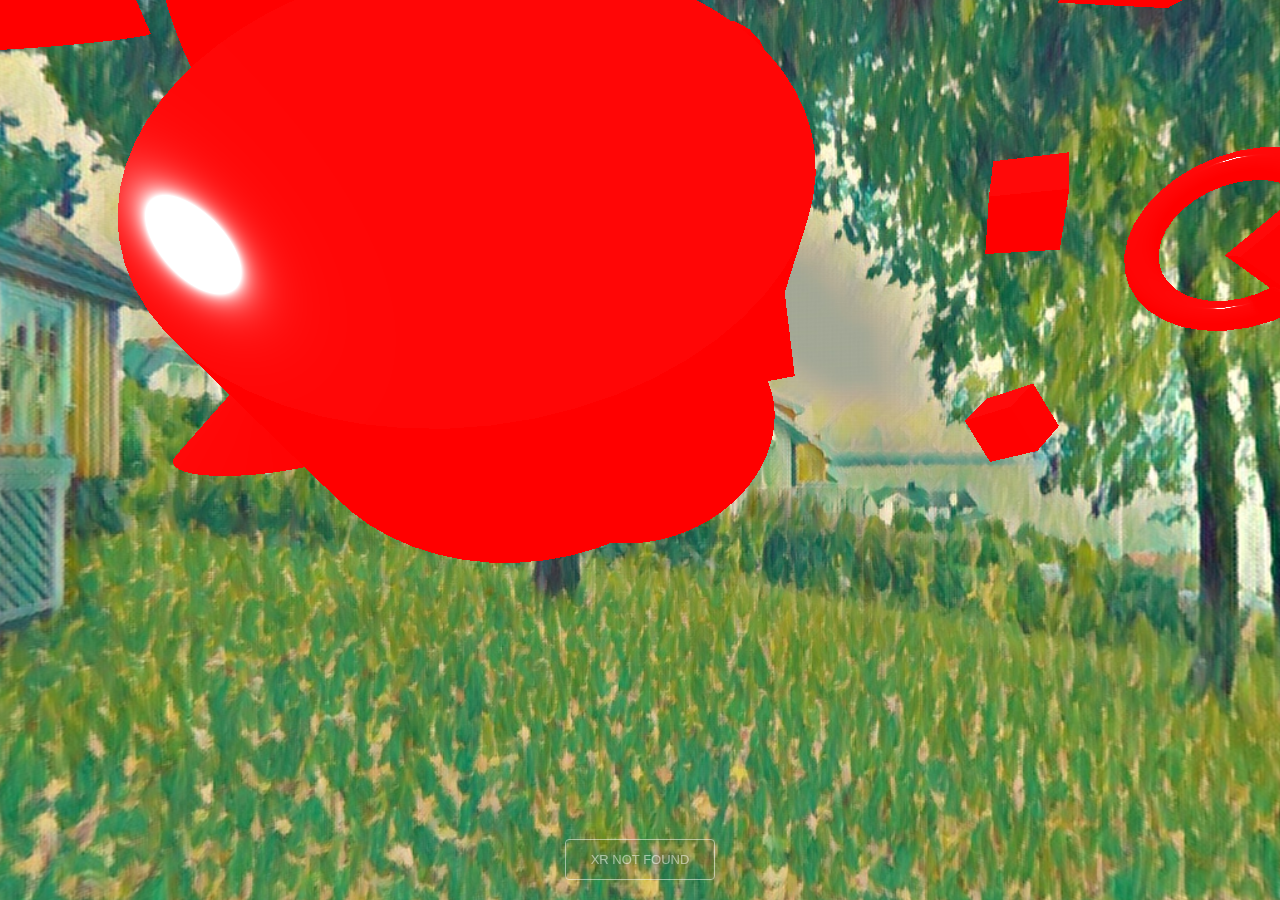
==== index.html @ ccf46b3f "init" ====
<!DOCTYPE html>
<html lang="en">
	<head>
		<title>three.js webgl - scenes transition</title>
		<meta charset="utf-8">
		<meta name="viewport" content="width=device-width, user-scalable=no, minimum-scale=1.0, maximum-scale=1.0">
		<link type="text/css" rel="stylesheet" href="main.css">
    <!--script src="build/webxr-polyfill.js" type="text/javascript" charset="utf-8"></script-->
    <script src="build/three.min.js" type="text/javascript" charset="utf-8"></script>
    <script src="jsm/utils/BufferGeometryUtils.js" type="text/javascript" charset="utf-8"></script>
    <script src="jsm/vr/WebVR.js" type="text/javascript" charset="utf-8"></script>
	</head>
	<body>

    <script id="vs" type="x-shader/x-vertex">#version 300 es
      out vec2 vUv;

      void main() {

        vUv = vec2( uv.x, uv.y );
        gl_Position = projectionMatrix * modelViewMatrix * vec4( position, 1.0 );

      }
    </script>

    <script id="fs" type="x-shader/x-fragment">#version 300 es
      uniform float mixRatio;

      uniform sampler2D tDiffuse1;
      uniform sampler2D tDiffuse2;
      uniform sampler2D tMixTexture;

      uniform int useTexture;
      uniform float threshold;

      in vec2 vUv;

      out vec4 myOutputColor;

      void main() {

        vec4 texel1 = texture( tDiffuse1, vUv );
        vec4 texel2 = texture( tDiffuse2, vUv );

        if (useTexture==1) {

          vec4 transitionTexel = texture( tMixTexture, vUv );
          float r = mixRatio * (1.0 + threshold * 2.0) - threshold;
          float mixf=clamp((transitionTexel.r - r)*(1.0/threshold), 0.0, 1.0);

          myOutputColor = mix( texel1, texel2, mixf );

        } else {

          myOutputColor = mix( texel2, texel1, mixRatio );

        }

      }
    </script>

    <script type="text/javascript">

			var camera, scene, renderer, container;

      var controller1, controller2;
			var raycaster, intersected = [];
			var tempMatrix = new THREE.Matrix4();
			var group;
      var cubeCamera, cubeCameraB;
      var material;
      var count = 0;

			init();
			animate();

			function init() {

        container = document.createElement( 'div' );
				document.body.appendChild( container );

        var canvas = document.createElement( 'canvas' );
				var context = canvas.getContext( 'webgl2', { antialias: false, alpha: false } );
				renderer = new THREE.WebGLRenderer( { canvas: canvas, context: context } );

				renderer.setPixelRatio( window.devicePixelRatio );
				renderer.setSize( window.innerWidth, window.innerHeight );
				renderer.shadowMap.enabled = true;
				renderer.vr.enabled = true;
        container.appendChild( renderer.domElement );

				var background = new THREE.CubeTextureLoader()
					.setPath( 'munch1/' )
					.load( [ 'px.png', 'nx.png', 'py.png', 'ny.png', 'pz.png', 'nz.png' ] );
				background.format = THREE.RGBFormat;

				scene = new THREE.Scene();

				camera = new THREE.PerspectiveCamera( 70, window.innerWidth / window.innerHeight, 0.1, 200 );

        cubeCamera = new THREE.CubeCamera(0.1, 100, 256);
        cubeCamera.renderTarget.texture.generateMipmaps = true;
				cubeCamera.renderTarget.texture.minFilter = THREE.LinearMipmapLinearFilter;
        scene.add(cubeCamera);

        cubeCameraB = new THREE.CubeCamera(0.1, 100, 256);
        cubeCameraB.renderTarget.texture.generateMipmaps = true;
				cubeCameraB.renderTarget.texture.minFilter = THREE.LinearMipmapLinearFilter;
        scene.add(cubeCameraB);

        var shader = THREE.ShaderLib.cube;
        shader.uniforms.tCube.value = background;

        var material2 = new THREE.ShaderMaterial({

          fragmentShader: shader.fragmentShader,
          vertexShader: shader.vertexShader,
          uniforms: shader.uniforms,
          depthWrite: false,
          side: THREE.BackSide

        });

        var mesh = new THREE.Mesh(new THREE.BoxGeometry(100, 100, 100), material2);
        scene.add(mesh);

				material = new THREE.MeshStandardMaterial(
        { roughness: 0.05,
          metalness: 0.9,
          envMap: cubeCamera.renderTarget.texture } );


				var geometry = new THREE.TorusKnotBufferGeometry( 0.4, 0.15, 150, 20 );
				var mesh = new THREE.Mesh( geometry, material );
				mesh.castShadow = true;
        mesh.receiveShadow = true;
				mesh.position.y = 0.75;
				mesh.position.z = - 2;
				scene.add( mesh );

				var geometry = new THREE.BoxBufferGeometry( 3, 0.01, 3 );
				var mesh = new THREE.Mesh( geometry, material );
				mesh.castShadow = true;
				mesh.position.y = -1.5;
				mesh.position.z = 1;
        mesh.receiveShadow = true;
				scene.add( mesh );

				var light = new THREE.DirectionalLight( 0x666666 );
				light.position.set( - 1, 1.5, - 1.5 );
				light.castShadow = true;
				light.shadow.camera.zoom = 4;
				scene.add( light );
				light.target.position.set( 0, 0, - 2 );
				scene.add( light.target );

				group = new THREE.Group();
				scene.add( group );

				var geometries = [
					new THREE.BoxBufferGeometry( 0.2, 0.2, 0.2 ),
					new THREE.ConeBufferGeometry( 0.2, 0.2, 64 ),
					new THREE.CylinderBufferGeometry( 0.2, 0.2, 0.2, 64 ),
					new THREE.IcosahedronBufferGeometry( 0.2, 3 ),
					new THREE.TorusBufferGeometry( 0.2, 0.04, 64, 32 )
				];

				for ( var i = 0; i < 50; i ++ ) {

					var geometry = geometries[ Math.floor( Math.random() * geometries.length ) ];

					var object = new THREE.Mesh( geometry, material );

					object.position.x = Math.random() * 4 - 2;
					object.position.y = Math.random() * 2;
					object.position.z = Math.random() * 4 - 2;

					object.rotation.x = Math.random() * 2 * Math.PI;
					object.rotation.y = Math.random() * 2 * Math.PI;
					object.rotation.z = Math.random() * 2 * Math.PI;

					object.scale.setScalar( Math.random() + 0.5 );

					object.castShadow = true;
					object.receiveShadow = true;

					group.add( object );

				}

        /*
				// var helper = new CameraHelper( light.shadow.camera );
				// scene.add( helper );

				var light = new THREE.DirectionalLight( 0xffffff );
				light.position.set( 1, 1.5, - 2.5 );
				light.castShadow = true;
				light.shadow.camera.zoom = 4;
				scene.add( light );
				light.target.position.set( 0, 0, - 2 );
				scene.add( light.target );
        */

				// var helper = new CameraHelper( light.shadow.camera );
				// scene.add( helper );



				document.body.appendChild( THREE.WEBVR.createButton( renderer ) );

        
				// controllers

				controller1 = renderer.vr.getController( 0 );
				controller1.addEventListener( 'selectstart', onSelectStart );
				controller1.addEventListener( 'selectend', onSelectEnd );
				scene.add( controller1 );

				controller2 = renderer.vr.getController( 1 );
				controller2.addEventListener( 'selectstart', onSelectStart );
				controller2.addEventListener( 'selectend', onSelectEnd );
				scene.add( controller2 );

        				var geometry = new THREE.BufferGeometry().setFromPoints( [ new THREE.Vector3( 0, 0, 0 ), new THREE.Vector3( 0, 0, - 1 ) ] );

				var line = new THREE.Line( geometry );
				line.name = 'line';
				line.scale.z = 5;

				controller1.add( line.clone() );
				controller2.add( line.clone() );

				raycaster = new THREE.Raycaster();

				//

				window.addEventListener( 'resize', onWindowResize, false );

			}


      			function onSelectStart( event ) {

				var controller = event.target;

				var intersections = getIntersections( controller );

				if ( intersections.length > 0 ) {

					var intersection = intersections[ 0 ];

					tempMatrix.getInverse( controller.matrixWorld );

					var object = intersection.object;
					object.matrix.premultiply( tempMatrix );
					object.matrix.decompose( object.position, object.quaternion, object.scale );
					object.material.emissive.b = 1;
					controller.add( object );

					controller.userData.selected = object;

				}

			}

			function onSelectEnd( event ) {

				var controller = event.target;

				if ( controller.userData.selected !== undefined ) {

					var object = controller.userData.selected;
					object.matrix.premultiply( controller.matrixWorld );
					object.matrix.decompose( object.position, object.quaternion, object.scale );
					object.material.emissive.b = 0;
					group.add( object );

					controller.userData.selected = undefined;

				}


			}


      
			function getIntersections( controller ) {

				tempMatrix.identity().extractRotation( controller.matrixWorld );

				raycaster.ray.origin.setFromMatrixPosition( controller.matrixWorld );
				raycaster.ray.direction.set( 0, 0, - 1 ).applyMatrix4( tempMatrix );

				return raycaster.intersectObjects( group.children );

			}

			function intersectObjects( controller ) {

				// Do not highlight when already selected

				if ( controller.userData.selected !== undefined ) return;

				var line = controller.getObjectByName( 'line' );
				var intersections = getIntersections( controller );

				if ( intersections.length > 0 ) {

					var intersection = intersections[ 0 ];

					var object = intersection.object;
					object.material.emissive.r = 1;
					intersected.push( object );

					line.scale.z = intersection.distance;

				} else {

					line.scale.z = 5;

				}

			}

			function cleanIntersected() {

				while ( intersected.length ) {

					var object = intersected.pop();
					object.material.emissive.r = 0;

				}

			}

			function onWindowResize() {

				camera.aspect = window.innerWidth / window.innerHeight;
				camera.updateProjectionMatrix();

				renderer.setSize( window.innerWidth, window.innerHeight );

			}

			function animate() {

				renderer.setAnimationLoop( render );

			}

			function render() {
        
				cleanIntersected();

				intersectObjects( controller1 );
				intersectObjects( controller2 );

				var time = performance.now() * 0.0001;
				var mesh = scene.children[ 3 ];
				mesh.rotation.x = time * 2;
				mesh.rotation.y = time * 5;


        mesh.visible = false;
      
        if ( count % 2 === 0 ) {

					material.envMap = cubeCameraB.renderTarget.texture;
					cubeCamera.update( renderer, scene );

				} else {

					material.envMap = cubeCamera.renderTarget.texture;
					cubeCameraB.update( renderer, scene );

				}
        count ++;

        mesh.visible = true;

				renderer.render( scene, camera );

			}

		</script>

	</body>

</html>
---- main.css ----
body {
	margin: 0;
	background-color: #000;
	color: #fff;
	font-family: Monospace;
	font-size: 13px;
	line-height: 24px;
	overscroll-behavior: none;
}

a {
	color: #ff0;
	text-decoration: none;
}

a:hover {
	text-decoration: underline;
}

button {
	cursor: pointer;
	text-transform: uppercase;
}

canvas {
	display: block;
}

#info {
	position: absolute;
	top: 0px;
	width: 100%;
	padding: 10px;
	box-sizing: border-box;
	text-align: center;
	-moz-user-select: none;
	-webkit-user-select: none;
	-ms-user-select: none;
	user-select: none;
	pointer-events: none;
	z-index: 1; /* TODO Solve this in HTML */
}

a, button, input, select {
	pointer-events: auto;
}

.dg.ac {
	-moz-user-select: none;
	-webkit-user-select: none;
	-ms-user-select: none;
	user-select: none;
	z-index: 2 !important; /* TODO Solve this in HTML */
}
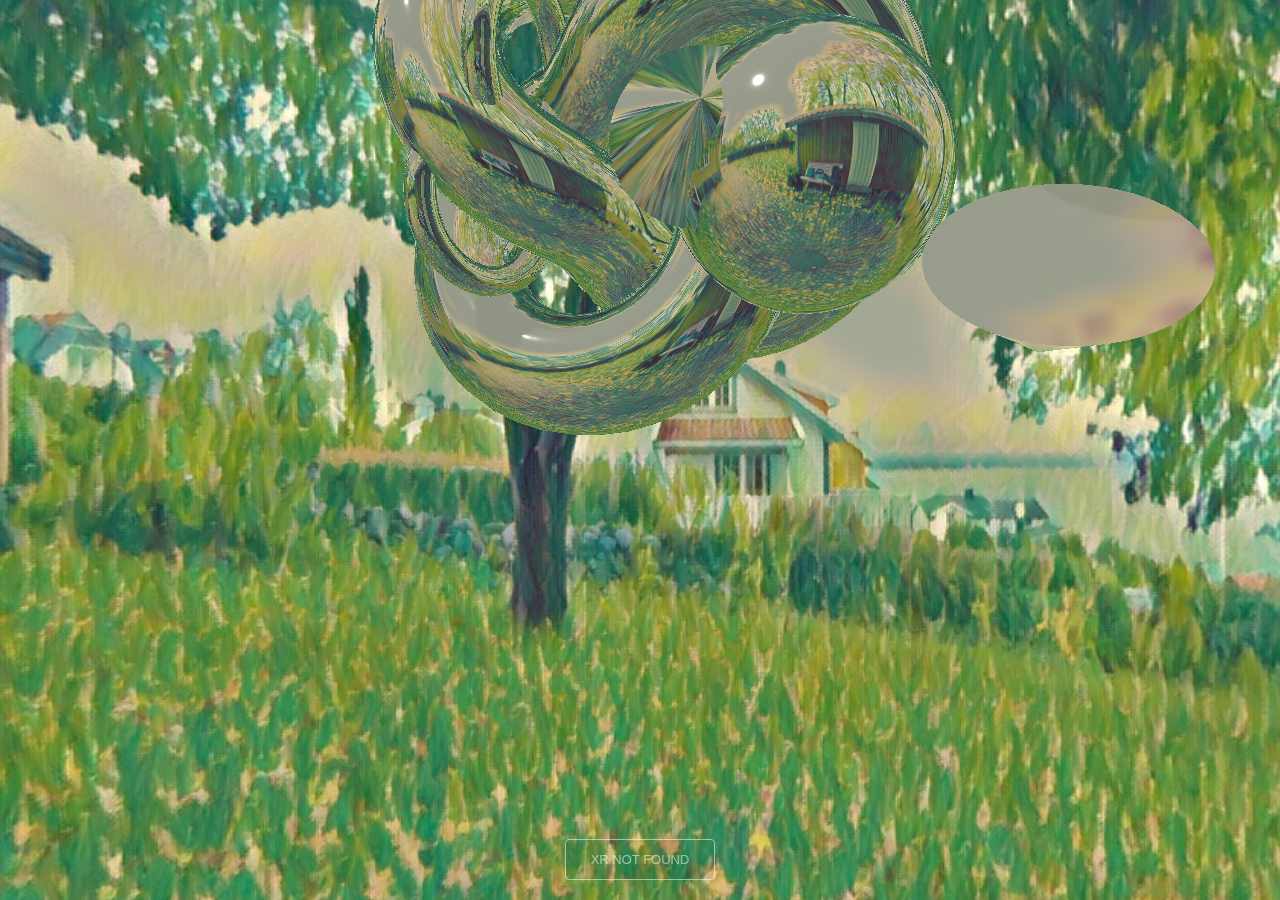
==== commit a2718362: "init" ====
--- a/index.html
+++ b/index.html
@@ -96,17 +96,7 @@
 
 				scene = new THREE.Scene();
 
-				camera = new THREE.PerspectiveCamera( 70, window.innerWidth / window.innerHeight, 0.1, 200 );
-
-        cubeCamera = new THREE.CubeCamera(0.1, 100, 256);
-        cubeCamera.renderTarget.texture.generateMipmaps = true;
-				cubeCamera.renderTarget.texture.minFilter = THREE.LinearMipmapLinearFilter;
-        scene.add(cubeCamera);
-
-        cubeCameraB = new THREE.CubeCamera(0.1, 100, 256);
-        cubeCameraB.renderTarget.texture.generateMipmaps = true;
-				cubeCameraB.renderTarget.texture.minFilter = THREE.LinearMipmapLinearFilter;
-        scene.add(cubeCameraB);
+				camera = new THREE.PerspectiveCamera( 60, window.innerWidth / window.innerHeight, 0.1, 200 );
 
         var shader = THREE.ShaderLib.cube;
         shader.uniforms.tCube.value = background;
@@ -127,7 +117,7 @@
 				material = new THREE.MeshStandardMaterial(
         { roughness: 0.05,
           metalness: 0.9,
-          envMap: cubeCamera.renderTarget.texture } );
+          envMap: background} );
 
 
 				var geometry = new THREE.TorusKnotBufferGeometry( 0.4, 0.15, 150, 20 );
@@ -349,35 +339,13 @@
 			}
 
 			function render() {
-        
+
 				cleanIntersected();
 
 				intersectObjects( controller1 );
 				intersectObjects( controller2 );
 
 				var time = performance.now() * 0.0001;
-				var mesh = scene.children[ 3 ];
-				mesh.rotation.x = time * 2;
-				mesh.rotation.y = time * 5;
-
-
-        mesh.visible = false;
-      
-        if ( count % 2 === 0 ) {
-
-					material.envMap = cubeCameraB.renderTarget.texture;
-					cubeCamera.update( renderer, scene );
-
-				} else {
-
-					material.envMap = cubeCamera.renderTarget.texture;
-					cubeCameraB.update( renderer, scene );
-
-				}
-        count ++;
-
-        mesh.visible = true;
-
 				renderer.render( scene, camera );
 
 			}
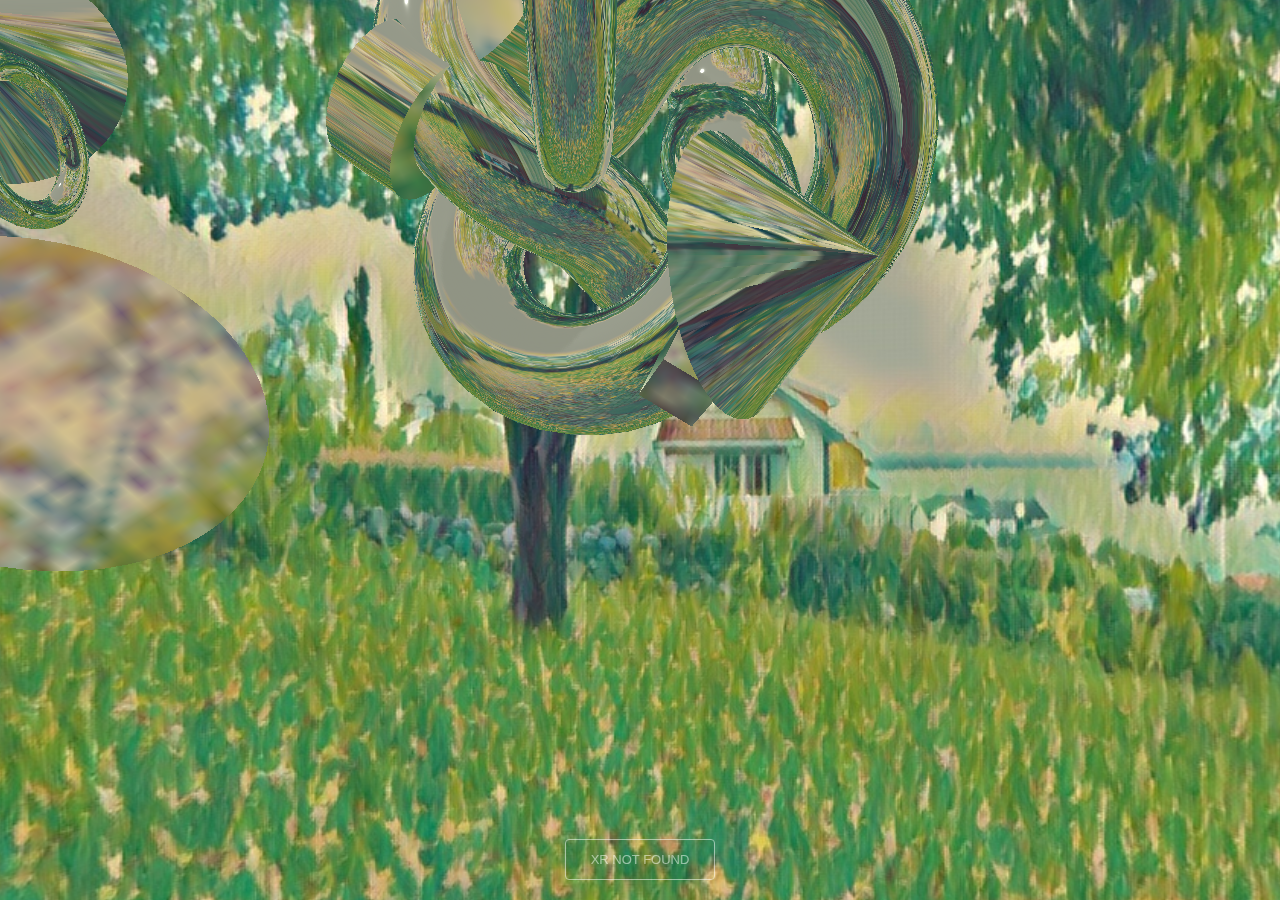
==== commit c9bb7316: "init" ====
--- a/index.html
+++ b/index.html
@@ -114,13 +114,12 @@
         var mesh = new THREE.Mesh(new THREE.BoxGeometry(100, 100, 100), material2);
         scene.add(mesh);
 
-				material = new THREE.MeshStandardMaterial(
+
+				var geometry = new THREE.TorusKnotBufferGeometry( 0.4, 0.15, 150, 20 );
+				var material = new THREE.MeshStandardMaterial(
         { roughness: 0.05,
           metalness: 0.9,
           envMap: background} );
-
-
-				var geometry = new THREE.TorusKnotBufferGeometry( 0.4, 0.15, 150, 20 );
 				var mesh = new THREE.Mesh( geometry, material );
 				mesh.castShadow = true;
         mesh.receiveShadow = true;
@@ -129,6 +128,10 @@
 				scene.add( mesh );
 
 				var geometry = new THREE.BoxBufferGeometry( 3, 0.01, 3 );
+				var material = new THREE.MeshStandardMaterial(
+        { roughness: 0.05,
+          metalness: 0.9,
+          envMap: background} );
 				var mesh = new THREE.Mesh( geometry, material );
 				mesh.castShadow = true;
 				mesh.position.y = -1.5;
@@ -158,6 +161,10 @@
 				for ( var i = 0; i < 50; i ++ ) {
 
 					var geometry = geometries[ Math.floor( Math.random() * geometries.length ) ];
+          var material = new THREE.MeshStandardMaterial(
+            { roughness: 0.05,
+              metalness: 0.9,
+              envMap: background} );
 
 					var object = new THREE.Mesh( geometry, material );
 
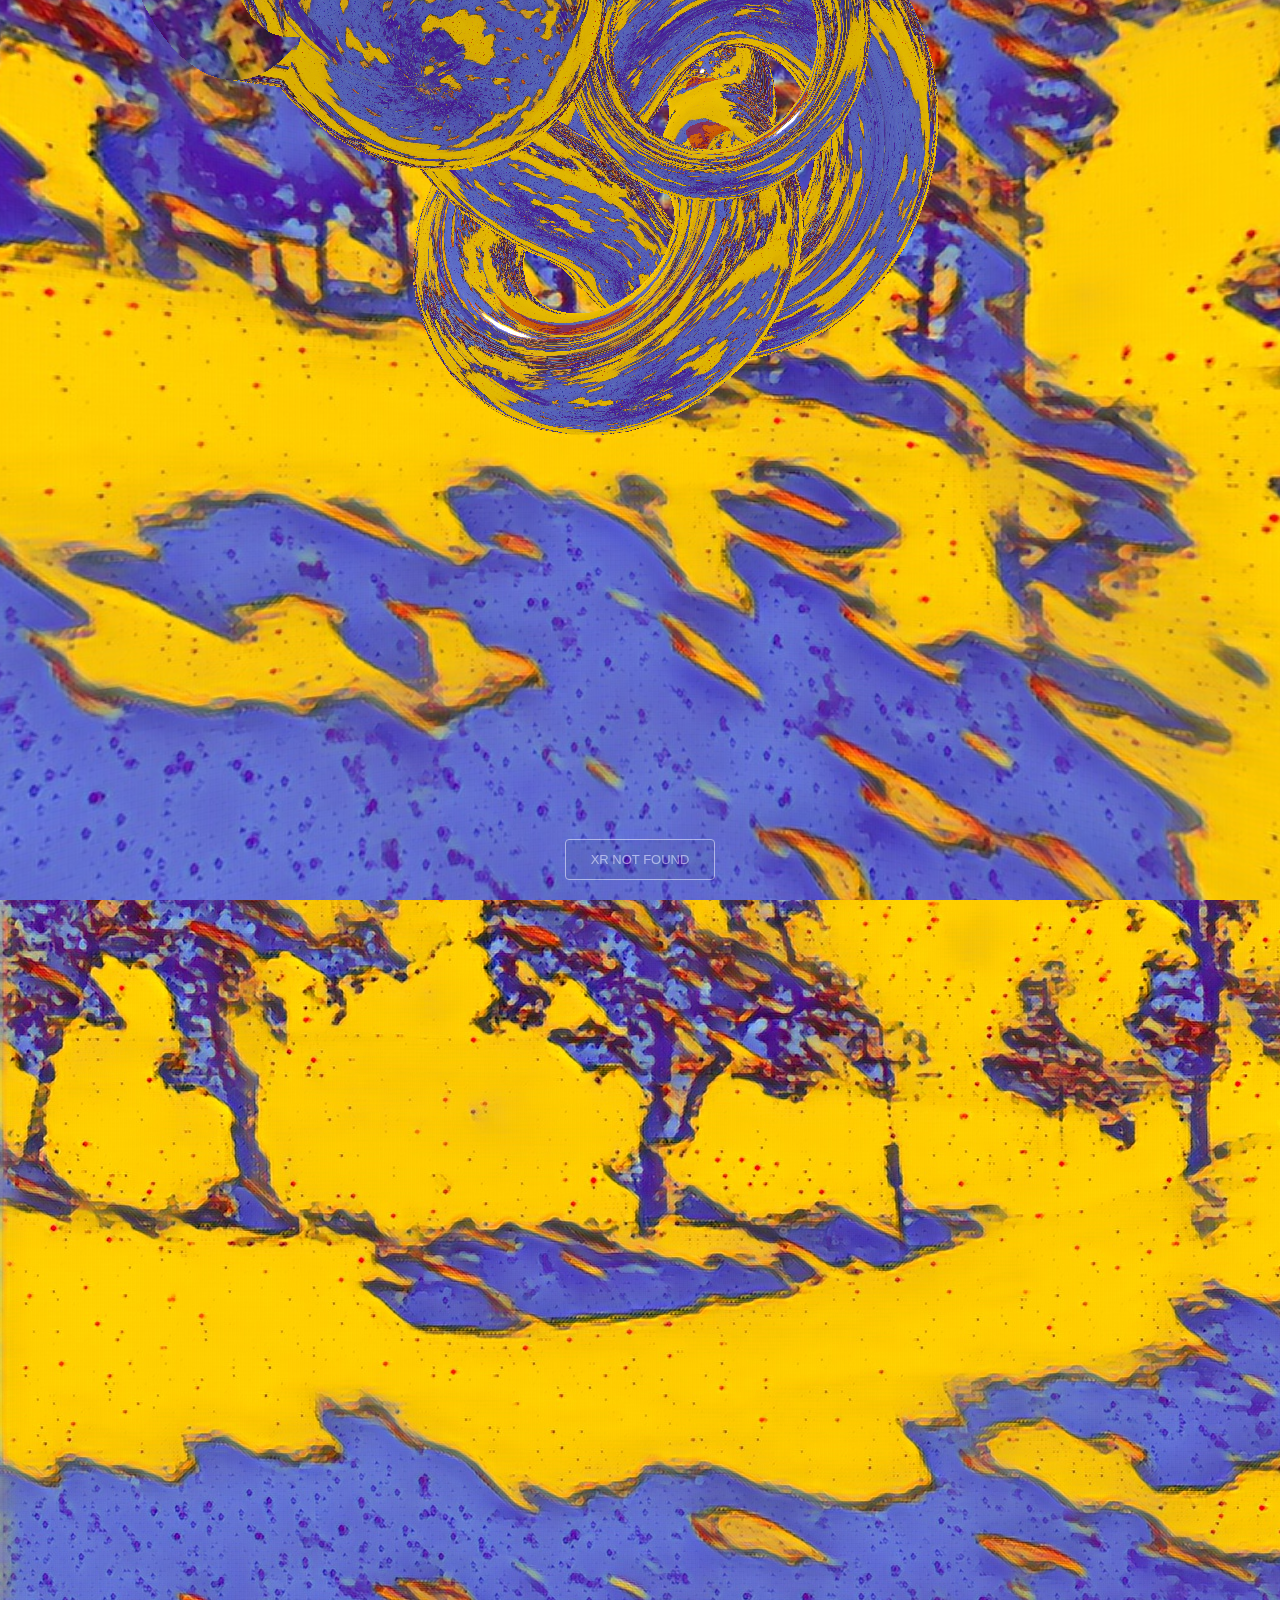
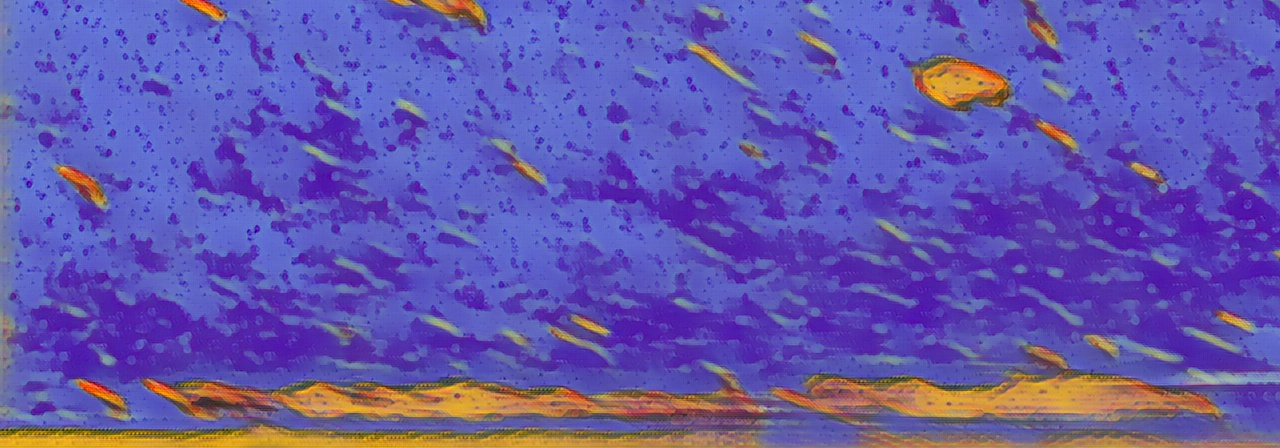
==== commit 1808277a: "init" ====
--- a/index.html
+++ b/index.html
@@ -11,57 +11,9 @@
     <script src="jsm/vr/WebVR.js" type="text/javascript" charset="utf-8"></script>
 	</head>
 	<body>
-
-    <script id="vs" type="x-shader/x-vertex">#version 300 es
-      out vec2 vUv;
-
-      void main() {
-
-        vUv = vec2( uv.x, uv.y );
-        gl_Position = projectionMatrix * modelViewMatrix * vec4( position, 1.0 );
-
-      }
-    </script>
-
-    <script id="fs" type="x-shader/x-fragment">#version 300 es
-      uniform float mixRatio;
-
-      uniform sampler2D tDiffuse1;
-      uniform sampler2D tDiffuse2;
-      uniform sampler2D tMixTexture;
-
-      uniform int useTexture;
-      uniform float threshold;
-
-      in vec2 vUv;
-
-      out vec4 myOutputColor;
-
-      void main() {
-
-        vec4 texel1 = texture( tDiffuse1, vUv );
-        vec4 texel2 = texture( tDiffuse2, vUv );
-
-        if (useTexture==1) {
-
-          vec4 transitionTexel = texture( tMixTexture, vUv );
-          float r = mixRatio * (1.0 + threshold * 2.0) - threshold;
-          float mixf=clamp((transitionTexel.r - r)*(1.0/threshold), 0.0, 1.0);
-
-          myOutputColor = mix( texel1, texel2, mixf );
-
-        } else {
-
-          myOutputColor = mix( texel2, texel1, mixRatio );
-
-        }
-
-      }
-    </script>
-
     <script type="text/javascript">
 
-			var camera, scene, renderer, container;
+      var camera, scene, renderer, container, textureEquirec, equirectMaterial;
 
       var controller1, controller2;
 			var raycaster, intersected = [];
@@ -76,10 +28,39 @@
 
 			function init() {
 
+        var canvas2 = document.createElement('canvas');
+
+        if (canvas2.getContext) {
+          var ctx = canvas2.getContext('2d', { antialias: false, alpha: false });
+          canvas2.width = 4096;
+          canvas2.height = 2048;
+          canvas2.style.position = "absolute";
+
+          ctx.fillStyle = "rgba(200, 200, 0, 0.5)";
+          ctx.fillRect(0, 0, 4096, 2048);
+
+          //Loading of the home test image - img1
+          var img1 = new Image();
+
+          //drawing of the test image - img1
+          img1.onload = function () {
+            //draw background image
+            ctx.drawImage(img1, 0, 0);
+            //draw a box over the top
+            ctx.fillStyle = "rgba(200, 0, 0, 0.5)";
+            ctx.fillRect(0, 0, 500, 500);
+
+          };
+
+          img1.src = 'images/frans_widerberg_1572276471.jpg';
+        }
+				document.body.appendChild( canvas2 );
+
         container = document.createElement( 'div' );
 				document.body.appendChild( container );
 
         var canvas = document.createElement( 'canvas' );
+        canvas.style.position = "absolute";
 				var context = canvas.getContext( 'webgl2', { antialias: false, alpha: false } );
 				renderer = new THREE.WebGLRenderer( { canvas: canvas, context: context } );
 
@@ -89,37 +70,54 @@
 				renderer.vr.enabled = true;
         container.appendChild( renderer.domElement );
 
-				var background = new THREE.CubeTextureLoader()
-					.setPath( 'munch1/' )
-					.load( [ 'px.png', 'nx.png', 'py.png', 'ny.png', 'pz.png', 'nz.png' ] );
-				background.format = THREE.RGBFormat;
+        textureEquirec = new THREE.CanvasTexture(canvas2);
+        textureEquirec.mapping = THREE.EquirectangularReflectionMapping;
+        textureEquirec.magFilter = THREE.LinearFilter;
+        textureEquirec.minFilter = THREE.NearestFilter;
+        textureEquirec.needsUpdate = true;
+
+        /*
+        var equirectShader = THREE.ShaderLib[ "equirect" ];
+
+        var equirectMaterial = new THREE.ShaderMaterial( {
+          fragmentShader: equirectShader.fragmentShader,
+          vertexShader: equirectShader.vertexShader,
+          uniforms: equirectShader.uniforms,
+          depthWrite: true,
+          side: THREE.BackSide
+        } );
+
+        equirectMaterial.uniforms[ "tEquirect" ].value = textureEquirec;
+
+        Object.defineProperty( equirectMaterial, 'map', {
+          get: function () {
+
+            return this.uniforms.tEquirect.value;
+
+          }
+        });
+        */
+        equirectMaterial = new THREE.MeshBasicMaterial( { map: textureEquirec } );
+
+        var geometry2 = new THREE.SphereBufferGeometry( 10, 60, 40 );
+				// invert the geometry on the x-axis so that all of the faces point inward
+				geometry2.scale( - 1, 1, 1 );
+
+        cubeMesh = new THREE.Mesh( geometry2, equirectMaterial );
+        cubeMesh.material = equirectMaterial;
+        cubeMesh.visible = true;
 
 				scene = new THREE.Scene();
+        scene.add(cubeMesh);
 
 				camera = new THREE.PerspectiveCamera( 60, window.innerWidth / window.innerHeight, 0.1, 200 );
-
-        var shader = THREE.ShaderLib.cube;
-        shader.uniforms.tCube.value = background;
-
-        var material2 = new THREE.ShaderMaterial({
-
-          fragmentShader: shader.fragmentShader,
-          vertexShader: shader.vertexShader,
-          uniforms: shader.uniforms,
-          depthWrite: false,
-          side: THREE.BackSide
-
-        });
-
-        var mesh = new THREE.Mesh(new THREE.BoxGeometry(100, 100, 100), material2);
-        scene.add(mesh);
-
 
 				var geometry = new THREE.TorusKnotBufferGeometry( 0.4, 0.15, 150, 20 );
 				var material = new THREE.MeshStandardMaterial(
         { roughness: 0.05,
           metalness: 0.9,
-          envMap: background} );
+          envMap: textureEquirec
+          } );
 				var mesh = new THREE.Mesh( geometry, material );
 				mesh.castShadow = true;
         mesh.receiveShadow = true;
@@ -131,7 +129,8 @@
 				var material = new THREE.MeshStandardMaterial(
         { roughness: 0.05,
           metalness: 0.9,
-          envMap: background} );
+          envMap: textureEquirec
+          } );
 				var mesh = new THREE.Mesh( geometry, material );
 				mesh.castShadow = true;
 				mesh.position.y = -1.5;
@@ -162,9 +161,10 @@
 
 					var geometry = geometries[ Math.floor( Math.random() * geometries.length ) ];
           var material = new THREE.MeshStandardMaterial(
-            { roughness: 0.05,
+            { roughness: 0.1,
               metalness: 0.9,
-              envMap: background} );
+              envMap: textureEquirec
+              } );
 
 					var object = new THREE.Mesh( geometry, material );
 
@@ -205,7 +205,7 @@
 
 				document.body.appendChild( THREE.WEBVR.createButton( renderer ) );
 
-        
+
 				// controllers
 
 				controller1 = renderer.vr.getController( 0 );
@@ -280,7 +280,7 @@
 			}
 
 
-      
+
 			function getIntersections( controller ) {
 
 				tempMatrix.identity().extractRotation( controller.matrixWorld );
@@ -353,6 +353,7 @@
 				intersectObjects( controller2 );
 
 				var time = performance.now() * 0.0001;
+        textureEquirec.needsUpdate = true;
 				renderer.render( scene, camera );
 
 			}
--- a/main.css
+++ b/main.css
@@ -6,6 +6,7 @@
 	font-size: 13px;
 	line-height: 24px;
 	overscroll-behavior: none;
+  overflow: hidden;
 }
 
 a {
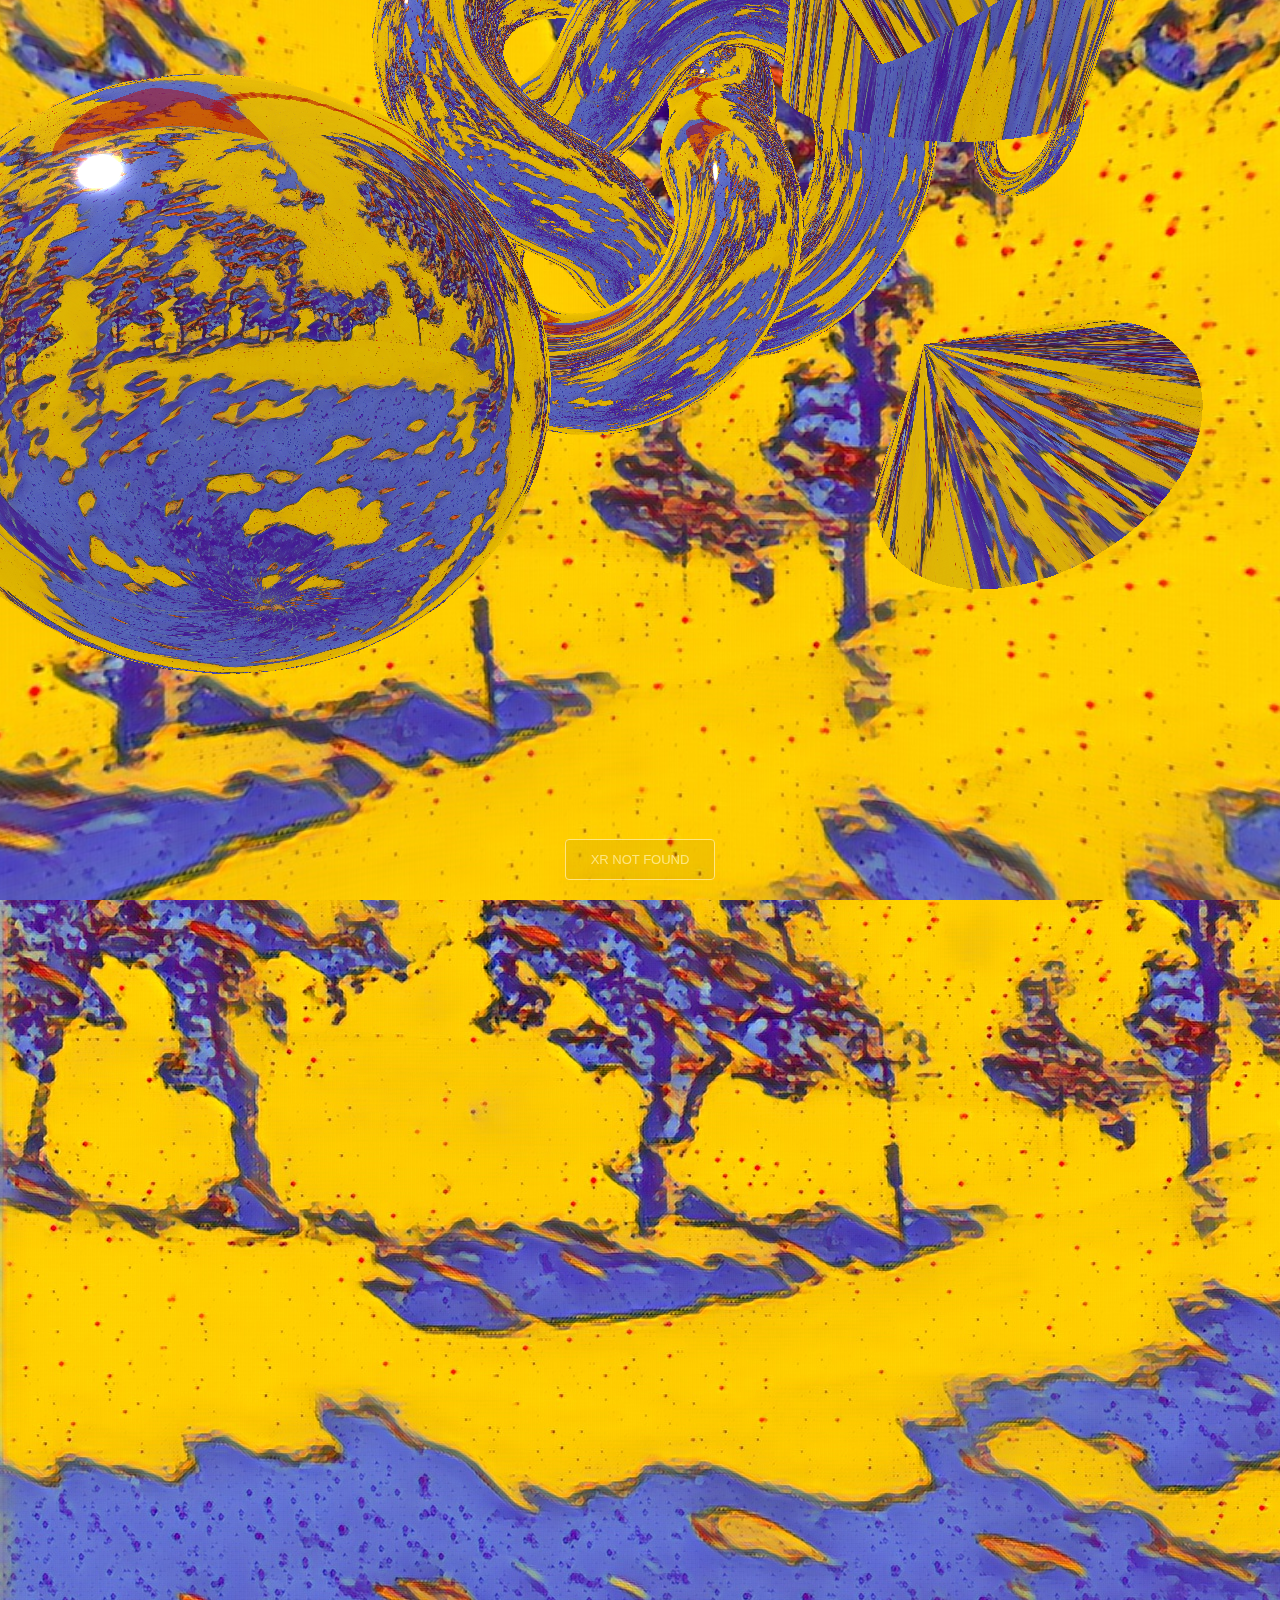
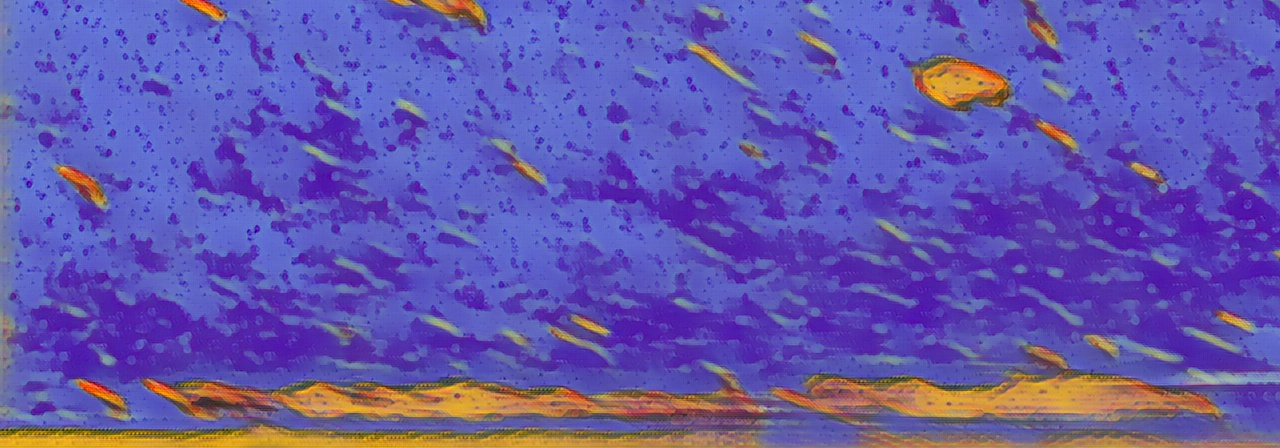
==== commit 4debfa70: "init" ====
--- a/index.html
+++ b/index.html
@@ -14,6 +14,7 @@
     <script type="text/javascript">
 
       var camera, scene, renderer, container, textureEquirec, equirectMaterial;
+      var canvas2, ctx;
 
       var controller1, controller2;
 			var raycaster, intersected = [];
@@ -28,10 +29,10 @@
 
 			function init() {
 
-        var canvas2 = document.createElement('canvas');
+        canvas2 = document.createElement('canvas');
 
         if (canvas2.getContext) {
-          var ctx = canvas2.getContext('2d', { antialias: false, alpha: false });
+          ctx = canvas2.getContext('2d', { antialias: false, alpha: false });
           canvas2.width = 4096;
           canvas2.height = 2048;
           canvas2.style.position = "absolute";
@@ -76,7 +77,6 @@
         textureEquirec.minFilter = THREE.NearestFilter;
         textureEquirec.needsUpdate = true;
 
-        /*
         var equirectShader = THREE.ShaderLib[ "equirect" ];
 
         var equirectMaterial = new THREE.ShaderMaterial( {
@@ -96,12 +96,11 @@
 
           }
         });
-        */
-        equirectMaterial = new THREE.MeshBasicMaterial( { map: textureEquirec } );
-
-        var geometry2 = new THREE.SphereBufferGeometry( 10, 60, 40 );
+        //equirectMaterial = new THREE.MeshBasicMaterial( { map: textureEquirec } );
+
+        var geometry2 = new THREE.SphereBufferGeometry( 100, 60, 40 );
 				// invert the geometry on the x-axis so that all of the faces point inward
-				geometry2.scale( - 1, 1, 1 );
+				//geometry2.scale( - 1, 1, 1 );
 
         cubeMesh = new THREE.Mesh( geometry2, equirectMaterial );
         cubeMesh.material = equirectMaterial;
@@ -353,7 +352,11 @@
 				intersectObjects( controller2 );
 
 				var time = performance.now() * 0.0001;
+
+
+        ctx.fillRect((4096 * time) % 4096, (2048 * time) % 2048, 50, 50);
         textureEquirec.needsUpdate = true;
+
 				renderer.render( scene, camera );
 
 			}
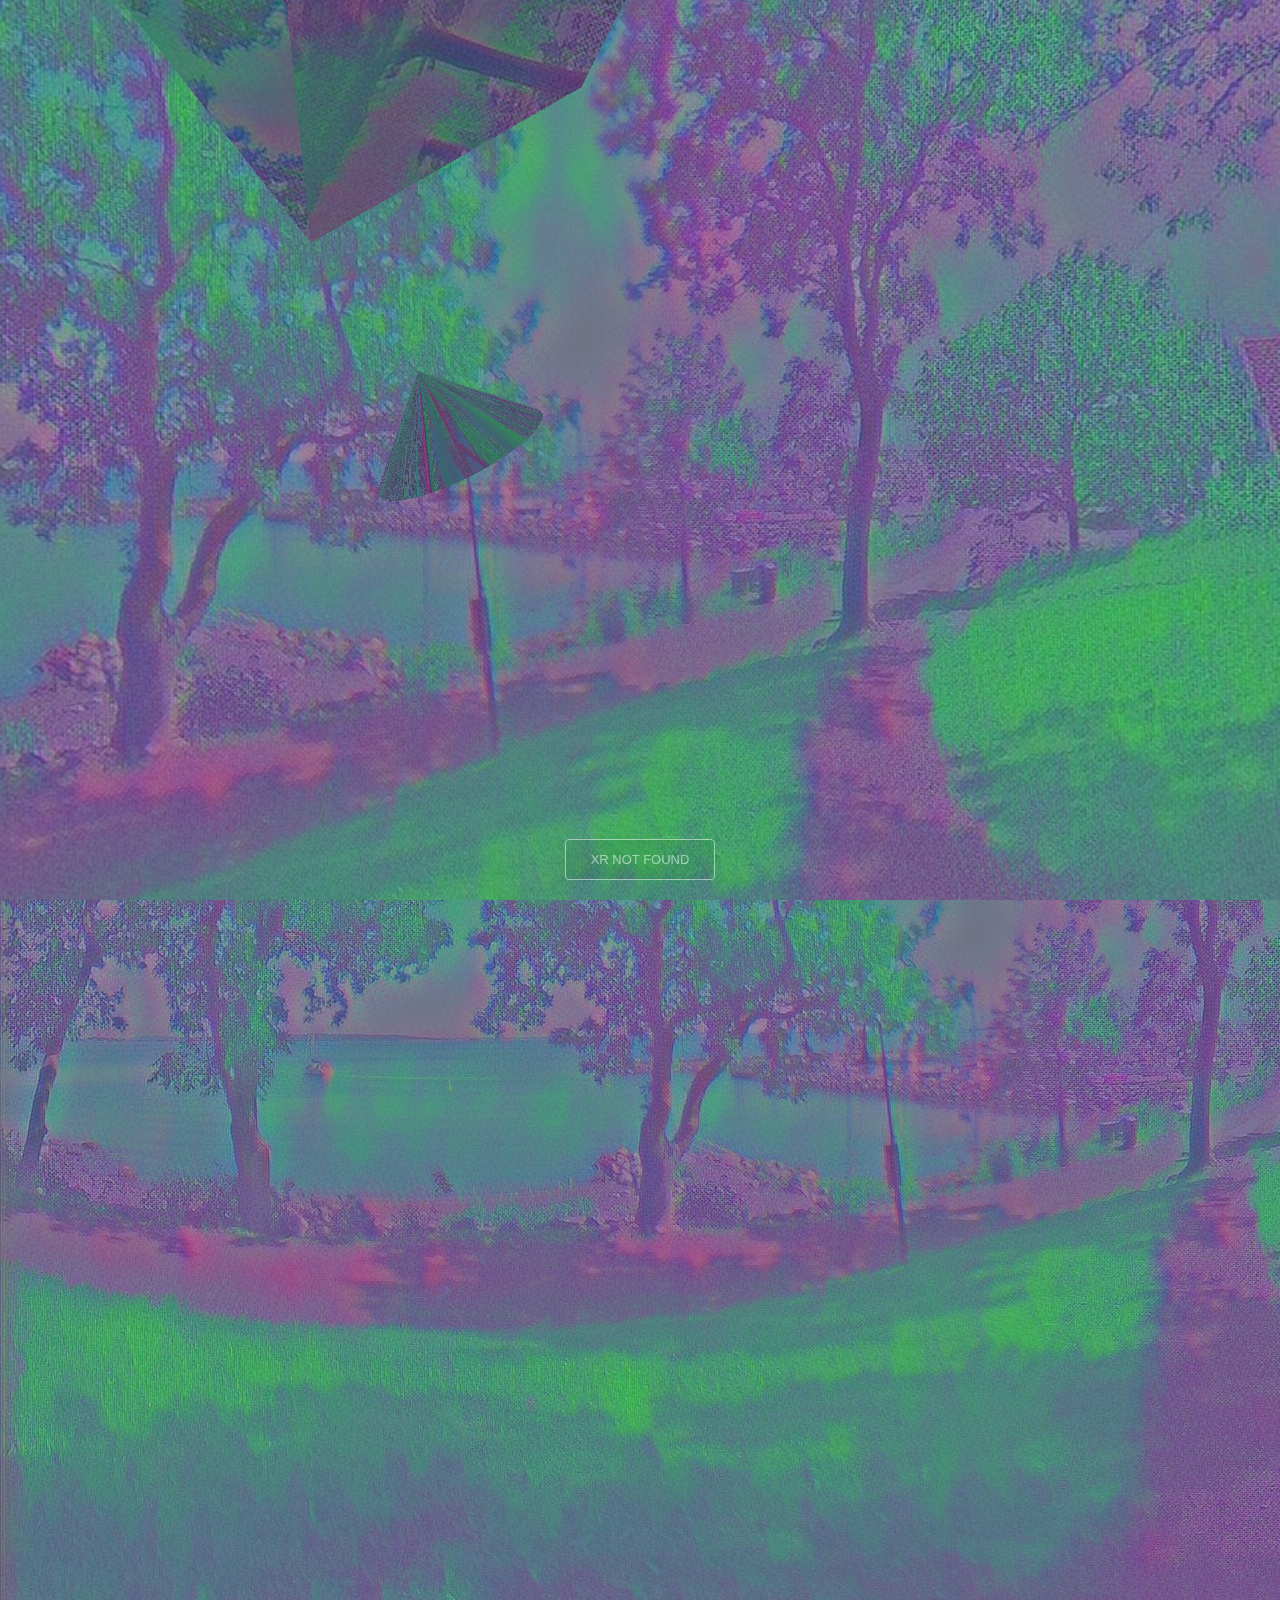
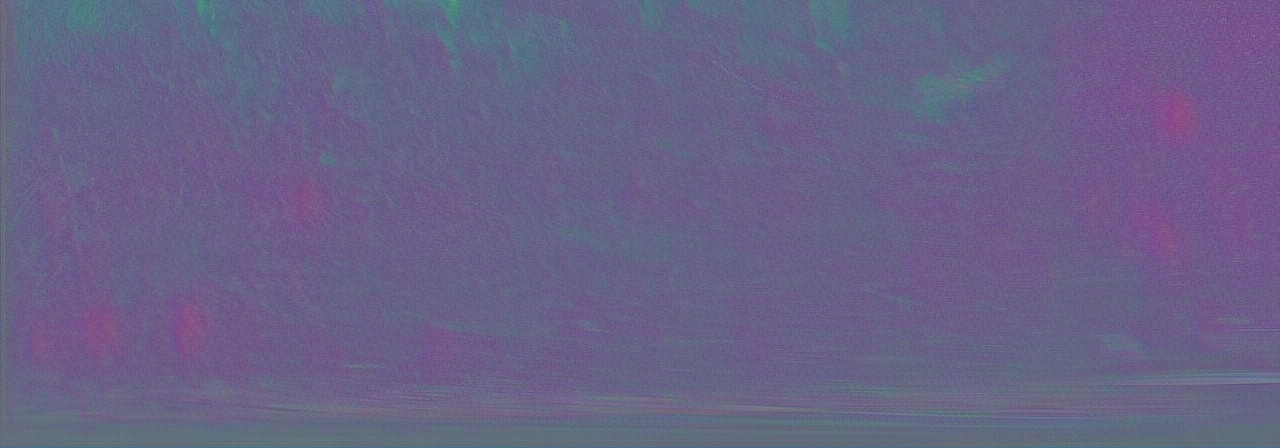
==== commit f25a46e7: "init" ====
--- a/index.html
+++ b/index.html
@@ -23,6 +23,9 @@
       var cubeCamera, cubeCameraB;
       var material;
       var count = 0;
+      var images = [];
+      var clock = new THREE.Clock(true);
+          clock.getDelta();
 
 			init();
 			animate();
@@ -33,27 +36,35 @@
 
         if (canvas2.getContext) {
           ctx = canvas2.getContext('2d', { antialias: false, alpha: false });
+
           canvas2.width = 4096;
           canvas2.height = 2048;
+
           canvas2.style.position = "absolute";
 
           ctx.fillStyle = "rgba(200, 200, 0, 0.5)";
           ctx.fillRect(0, 0, 4096, 2048);
 
           //Loading of the home test image - img1
-          var img1 = new Image();
+          images.push(new Image());
+          images[0].src = 'images/0__D5AgPtPU4AACFMi_1572276799.jpg';
+          images.push(new Image());
+          images[1].src = 'images/balkestetindfog_1572276651.jpg';
+          images.push(new Image());
+          images[2].src = 'images/boygen2_1572276679.jpg';
+          images.push(new Image());
+          images[3].src = 'images/lars_hertervig_the_tarn_1572276611.jpg';
+          images.push(new Image());
+          images[4].src = 'images/odd_nerdrum_selvportrett_1572276574.jpg';
+          images.push(new Image());
+          images[5].src = 'images/vg1_1572276735.jpg';
 
           //drawing of the test image - img1
-          img1.onload = function () {
+          images[0].onload = function () {
             //draw background image
-            ctx.drawImage(img1, 0, 0);
-            //draw a box over the top
-            ctx.fillStyle = "rgba(200, 0, 0, 0.5)";
-            ctx.fillRect(0, 0, 500, 500);
-
+            ctx.drawImage(images[0], 0, 0);
           };
 
-          img1.src = 'images/frans_widerberg_1572276471.jpg';
         }
 				document.body.appendChild( canvas2 );
 
@@ -67,7 +78,7 @@
 
 				renderer.setPixelRatio( window.devicePixelRatio );
 				renderer.setSize( window.innerWidth, window.innerHeight );
-				renderer.shadowMap.enabled = true;
+				renderer.shadowMap.enabled = false;
 				renderer.vr.enabled = true;
         container.appendChild( renderer.domElement );
 
@@ -111,40 +122,6 @@
 
 				camera = new THREE.PerspectiveCamera( 60, window.innerWidth / window.innerHeight, 0.1, 200 );
 
-				var geometry = new THREE.TorusKnotBufferGeometry( 0.4, 0.15, 150, 20 );
-				var material = new THREE.MeshStandardMaterial(
-        { roughness: 0.05,
-          metalness: 0.9,
-          envMap: textureEquirec
-          } );
-				var mesh = new THREE.Mesh( geometry, material );
-				mesh.castShadow = true;
-        mesh.receiveShadow = true;
-				mesh.position.y = 0.75;
-				mesh.position.z = - 2;
-				scene.add( mesh );
-
-				var geometry = new THREE.BoxBufferGeometry( 3, 0.01, 3 );
-				var material = new THREE.MeshStandardMaterial(
-        { roughness: 0.05,
-          metalness: 0.9,
-          envMap: textureEquirec
-          } );
-				var mesh = new THREE.Mesh( geometry, material );
-				mesh.castShadow = true;
-				mesh.position.y = -1.5;
-				mesh.position.z = 1;
-        mesh.receiveShadow = true;
-				scene.add( mesh );
-
-				var light = new THREE.DirectionalLight( 0x666666 );
-				light.position.set( - 1, 1.5, - 1.5 );
-				light.castShadow = true;
-				light.shadow.camera.zoom = 4;
-				scene.add( light );
-				light.target.position.set( 0, 0, - 2 );
-				scene.add( light.target );
-
 				group = new THREE.Group();
 				scene.add( group );
 
@@ -156,13 +133,13 @@
 					new THREE.TorusBufferGeometry( 0.2, 0.04, 64, 32 )
 				];
 
-				for ( var i = 0; i < 50; i ++ ) {
+				for ( var i = 0; i < 10; i ++ ) {
 
 					var geometry = geometries[ Math.floor( Math.random() * geometries.length ) ];
           var material = new THREE.MeshStandardMaterial(
-            { roughness: 0.1,
+            { roughness: 0.2,
               metalness: 0.9,
-              envMap: textureEquirec
+              envMap: equirectMaterial.map
               } );
 
 					var object = new THREE.Mesh( geometry, material );
@@ -177,8 +154,8 @@
 
 					object.scale.setScalar( Math.random() + 0.5 );
 
-					object.castShadow = true;
-					object.receiveShadow = true;
+					//object.castShadow = true;
+					//object.receiveShadow = true;
 
 					group.add( object );
 
@@ -205,8 +182,6 @@
 				document.body.appendChild( THREE.WEBVR.createButton( renderer ) );
 
 
-				// controllers
-
 				controller1 = renderer.vr.getController( 0 );
 				controller1.addEventListener( 'selectstart', onSelectStart );
 				controller1.addEventListener( 'selectend', onSelectEnd );
@@ -235,7 +210,7 @@
 			}
 
 
-      			function onSelectStart( event ) {
+      function onSelectStart( event ) {
 
 				var controller = event.target;
 
@@ -344,6 +319,11 @@
 
 			}
 
+      var frame = 0;
+      var frame_rate = 23;
+      var blender = 1;
+      var frame_motion = 0;
+
 			function render() {
 
 				cleanIntersected();
@@ -351,11 +331,32 @@
 				intersectObjects( controller1 );
 				intersectObjects( controller2 );
 
-				var time = performance.now() * 0.0001;
-
-
-        ctx.fillRect((4096 * time) % 4096, (2048 * time) % 2048, 50, 50);
-        textureEquirec.needsUpdate = true;
+				var time = performance.now() * 0.000001;
+
+        if (clock.oldTime >= 1.0 / frame_rate) {
+          clock.getDelta();
+
+          frame++;
+          if (frame == frame_rate) {
+            frame = 0;
+            frame_motion++;
+            if (frame_motion == 20) {
+              frame_motion = 0;
+              blender++;
+              if (blender == images.length) {
+                blender = 0;
+              }
+            }
+          }
+
+          ctx.save()
+          ctx.globalAlpha = (2048 * time) % 2048 / 2048;
+          ctx.drawImage(images[blender], 0, 0);
+          ctx.restore()
+
+          textureEquirec.needsUpdate = true;
+
+        }
 
 				renderer.render( scene, camera );
 
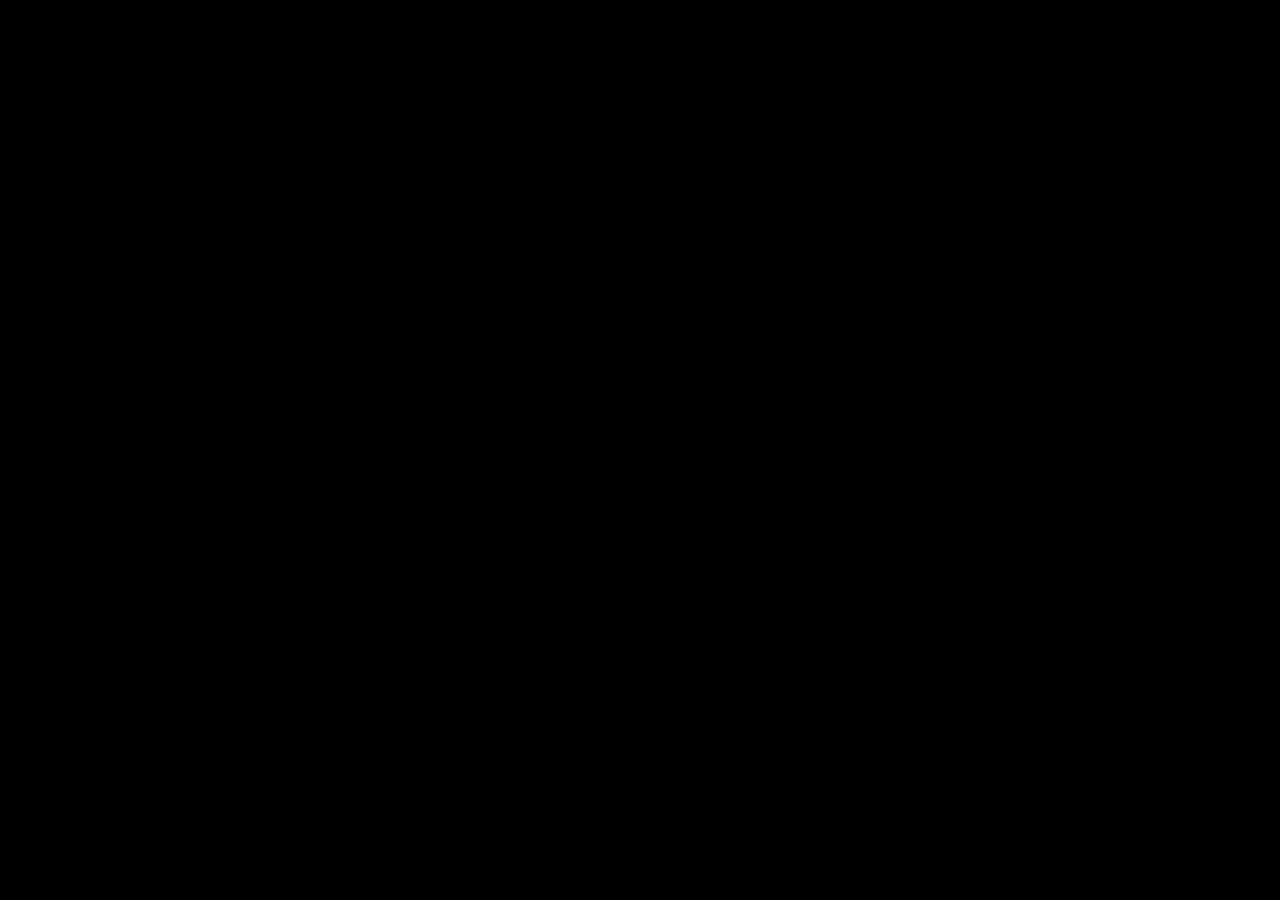
==== commit eaa5f342: "init" ====
--- a/index.html
+++ b/index.html
@@ -11,359 +11,6 @@
     <script src="jsm/vr/WebVR.js" type="text/javascript" charset="utf-8"></script>
 	</head>
 	<body>
-    <script type="text/javascript">
-
-      var camera, scene, renderer, container, textureEquirec, equirectMaterial;
-      var canvas2, ctx;
-
-      var controller1, controller2;
-			var raycaster, intersected = [];
-			var tempMatrix = new THREE.Matrix4();
-			var group;
-      var cubeCamera, cubeCameraB;
-      var material;
-      var count = 0;
-      var images = [];
-      var clock = new THREE.Clock(true);
-          clock.getDelta();
-
-			init();
-			animate();
-
-			function init() {
-
-        canvas2 = document.createElement('canvas');
-
-        if (canvas2.getContext) {
-          ctx = canvas2.getContext('2d', { antialias: false, alpha: false });
-
-          canvas2.width = 4096;
-          canvas2.height = 2048;
-
-          canvas2.style.position = "absolute";
-
-          ctx.fillStyle = "rgba(200, 200, 0, 0.5)";
-          ctx.fillRect(0, 0, 4096, 2048);
-
-          //Loading of the home test image - img1
-          images.push(new Image());
-          images[0].src = 'images/0__D5AgPtPU4AACFMi_1572276799.jpg';
-          images.push(new Image());
-          images[1].src = 'images/balkestetindfog_1572276651.jpg';
-          images.push(new Image());
-          images[2].src = 'images/boygen2_1572276679.jpg';
-          images.push(new Image());
-          images[3].src = 'images/lars_hertervig_the_tarn_1572276611.jpg';
-          images.push(new Image());
-          images[4].src = 'images/odd_nerdrum_selvportrett_1572276574.jpg';
-          images.push(new Image());
-          images[5].src = 'images/vg1_1572276735.jpg';
-
-          //drawing of the test image - img1
-          images[0].onload = function () {
-            //draw background image
-            ctx.drawImage(images[0], 0, 0);
-          };
-
-        }
-				document.body.appendChild( canvas2 );
-
-        container = document.createElement( 'div' );
-				document.body.appendChild( container );
-
-        var canvas = document.createElement( 'canvas' );
-        canvas.style.position = "absolute";
-				var context = canvas.getContext( 'webgl2', { antialias: false, alpha: false } );
-				renderer = new THREE.WebGLRenderer( { canvas: canvas, context: context } );
-
-				renderer.setPixelRatio( window.devicePixelRatio );
-				renderer.setSize( window.innerWidth, window.innerHeight );
-				renderer.shadowMap.enabled = false;
-				renderer.vr.enabled = true;
-        container.appendChild( renderer.domElement );
-
-        textureEquirec = new THREE.CanvasTexture(canvas2);
-        textureEquirec.mapping = THREE.EquirectangularReflectionMapping;
-        textureEquirec.magFilter = THREE.LinearFilter;
-        textureEquirec.minFilter = THREE.NearestFilter;
-        textureEquirec.needsUpdate = true;
-
-        var equirectShader = THREE.ShaderLib[ "equirect" ];
-
-        var equirectMaterial = new THREE.ShaderMaterial( {
-          fragmentShader: equirectShader.fragmentShader,
-          vertexShader: equirectShader.vertexShader,
-          uniforms: equirectShader.uniforms,
-          depthWrite: true,
-          side: THREE.BackSide
-        } );
-
-        equirectMaterial.uniforms[ "tEquirect" ].value = textureEquirec;
-
-        Object.defineProperty( equirectMaterial, 'map', {
-          get: function () {
-
-            return this.uniforms.tEquirect.value;
-
-          }
-        });
-        //equirectMaterial = new THREE.MeshBasicMaterial( { map: textureEquirec } );
-
-        var geometry2 = new THREE.SphereBufferGeometry( 100, 60, 40 );
-				// invert the geometry on the x-axis so that all of the faces point inward
-				//geometry2.scale( - 1, 1, 1 );
-
-        cubeMesh = new THREE.Mesh( geometry2, equirectMaterial );
-        cubeMesh.material = equirectMaterial;
-        cubeMesh.visible = true;
-
-				scene = new THREE.Scene();
-        scene.add(cubeMesh);
-
-				camera = new THREE.PerspectiveCamera( 60, window.innerWidth / window.innerHeight, 0.1, 200 );
-
-				group = new THREE.Group();
-				scene.add( group );
-
-				var geometries = [
-					new THREE.BoxBufferGeometry( 0.2, 0.2, 0.2 ),
-					new THREE.ConeBufferGeometry( 0.2, 0.2, 64 ),
-					new THREE.CylinderBufferGeometry( 0.2, 0.2, 0.2, 64 ),
-					new THREE.IcosahedronBufferGeometry( 0.2, 3 ),
-					new THREE.TorusBufferGeometry( 0.2, 0.04, 64, 32 )
-				];
-
-				for ( var i = 0; i < 10; i ++ ) {
-
-					var geometry = geometries[ Math.floor( Math.random() * geometries.length ) ];
-          var material = new THREE.MeshStandardMaterial(
-            { roughness: 0.2,
-              metalness: 0.9,
-              envMap: equirectMaterial.map
-              } );
-
-					var object = new THREE.Mesh( geometry, material );
-
-					object.position.x = Math.random() * 4 - 2;
-					object.position.y = Math.random() * 2;
-					object.position.z = Math.random() * 4 - 2;
-
-					object.rotation.x = Math.random() * 2 * Math.PI;
-					object.rotation.y = Math.random() * 2 * Math.PI;
-					object.rotation.z = Math.random() * 2 * Math.PI;
-
-					object.scale.setScalar( Math.random() + 0.5 );
-
-					//object.castShadow = true;
-					//object.receiveShadow = true;
-
-					group.add( object );
-
-				}
-
-        /*
-				// var helper = new CameraHelper( light.shadow.camera );
-				// scene.add( helper );
-
-				var light = new THREE.DirectionalLight( 0xffffff );
-				light.position.set( 1, 1.5, - 2.5 );
-				light.castShadow = true;
-				light.shadow.camera.zoom = 4;
-				scene.add( light );
-				light.target.position.set( 0, 0, - 2 );
-				scene.add( light.target );
-        */
-
-				// var helper = new CameraHelper( light.shadow.camera );
-				// scene.add( helper );
-
-
-
-				document.body.appendChild( THREE.WEBVR.createButton( renderer ) );
-
-
-				controller1 = renderer.vr.getController( 0 );
-				controller1.addEventListener( 'selectstart', onSelectStart );
-				controller1.addEventListener( 'selectend', onSelectEnd );
-				scene.add( controller1 );
-
-				controller2 = renderer.vr.getController( 1 );
-				controller2.addEventListener( 'selectstart', onSelectStart );
-				controller2.addEventListener( 'selectend', onSelectEnd );
-				scene.add( controller2 );
-
-        				var geometry = new THREE.BufferGeometry().setFromPoints( [ new THREE.Vector3( 0, 0, 0 ), new THREE.Vector3( 0, 0, - 1 ) ] );
-
-				var line = new THREE.Line( geometry );
-				line.name = 'line';
-				line.scale.z = 5;
-
-				controller1.add( line.clone() );
-				controller2.add( line.clone() );
-
-				raycaster = new THREE.Raycaster();
-
-				//
-
-				window.addEventListener( 'resize', onWindowResize, false );
-
-			}
-
-
-      function onSelectStart( event ) {
-
-				var controller = event.target;
-
-				var intersections = getIntersections( controller );
-
-				if ( intersections.length > 0 ) {
-
-					var intersection = intersections[ 0 ];
-
-					tempMatrix.getInverse( controller.matrixWorld );
-
-					var object = intersection.object;
-					object.matrix.premultiply( tempMatrix );
-					object.matrix.decompose( object.position, object.quaternion, object.scale );
-					object.material.emissive.b = 1;
-					controller.add( object );
-
-					controller.userData.selected = object;
-
-				}
-
-			}
-
-			function onSelectEnd( event ) {
-
-				var controller = event.target;
-
-				if ( controller.userData.selected !== undefined ) {
-
-					var object = controller.userData.selected;
-					object.matrix.premultiply( controller.matrixWorld );
-					object.matrix.decompose( object.position, object.quaternion, object.scale );
-					object.material.emissive.b = 0;
-					group.add( object );
-
-					controller.userData.selected = undefined;
-
-				}
-
-
-			}
-
-
-
-			function getIntersections( controller ) {
-
-				tempMatrix.identity().extractRotation( controller.matrixWorld );
-
-				raycaster.ray.origin.setFromMatrixPosition( controller.matrixWorld );
-				raycaster.ray.direction.set( 0, 0, - 1 ).applyMatrix4( tempMatrix );
-
-				return raycaster.intersectObjects( group.children );
-
-			}
-
-			function intersectObjects( controller ) {
-
-				// Do not highlight when already selected
-
-				if ( controller.userData.selected !== undefined ) return;
-
-				var line = controller.getObjectByName( 'line' );
-				var intersections = getIntersections( controller );
-
-				if ( intersections.length > 0 ) {
-
-					var intersection = intersections[ 0 ];
-
-					var object = intersection.object;
-					object.material.emissive.r = 1;
-					intersected.push( object );
-
-					line.scale.z = intersection.distance;
-
-				} else {
-
-					line.scale.z = 5;
-
-				}
-
-			}
-
-			function cleanIntersected() {
-
-				while ( intersected.length ) {
-
-					var object = intersected.pop();
-					object.material.emissive.r = 0;
-
-				}
-
-			}
-
-			function onWindowResize() {
-
-				camera.aspect = window.innerWidth / window.innerHeight;
-				camera.updateProjectionMatrix();
-
-				renderer.setSize( window.innerWidth, window.innerHeight );
-
-			}
-
-			function animate() {
-
-				renderer.setAnimationLoop( render );
-
-			}
-
-      var frame = 0;
-      var frame_rate = 23;
-      var blender = 1;
-      var frame_motion = 0;
-
-			function render() {
-
-				cleanIntersected();
-
-				intersectObjects( controller1 );
-				intersectObjects( controller2 );
-
-				var time = performance.now() * 0.000001;
-
-        if (clock.oldTime >= 1.0 / frame_rate) {
-          clock.getDelta();
-
-          frame++;
-          if (frame == frame_rate) {
-            frame = 0;
-            frame_motion++;
-            if (frame_motion == 20) {
-              frame_motion = 0;
-              blender++;
-              if (blender == images.length) {
-                blender = 0;
-              }
-            }
-          }
-
-          ctx.save()
-          ctx.globalAlpha = (2048 * time) % 2048 / 2048;
-          ctx.drawImage(images[blender], 0, 0);
-          ctx.restore()
-
-          textureEquirec.needsUpdate = true;
-
-        }
-
-				renderer.render( scene, camera );
-
-			}
-
-		</script>
-
+    <script src="main.js" type="text/javascript"> </script>
 	</body>
-
 </html>
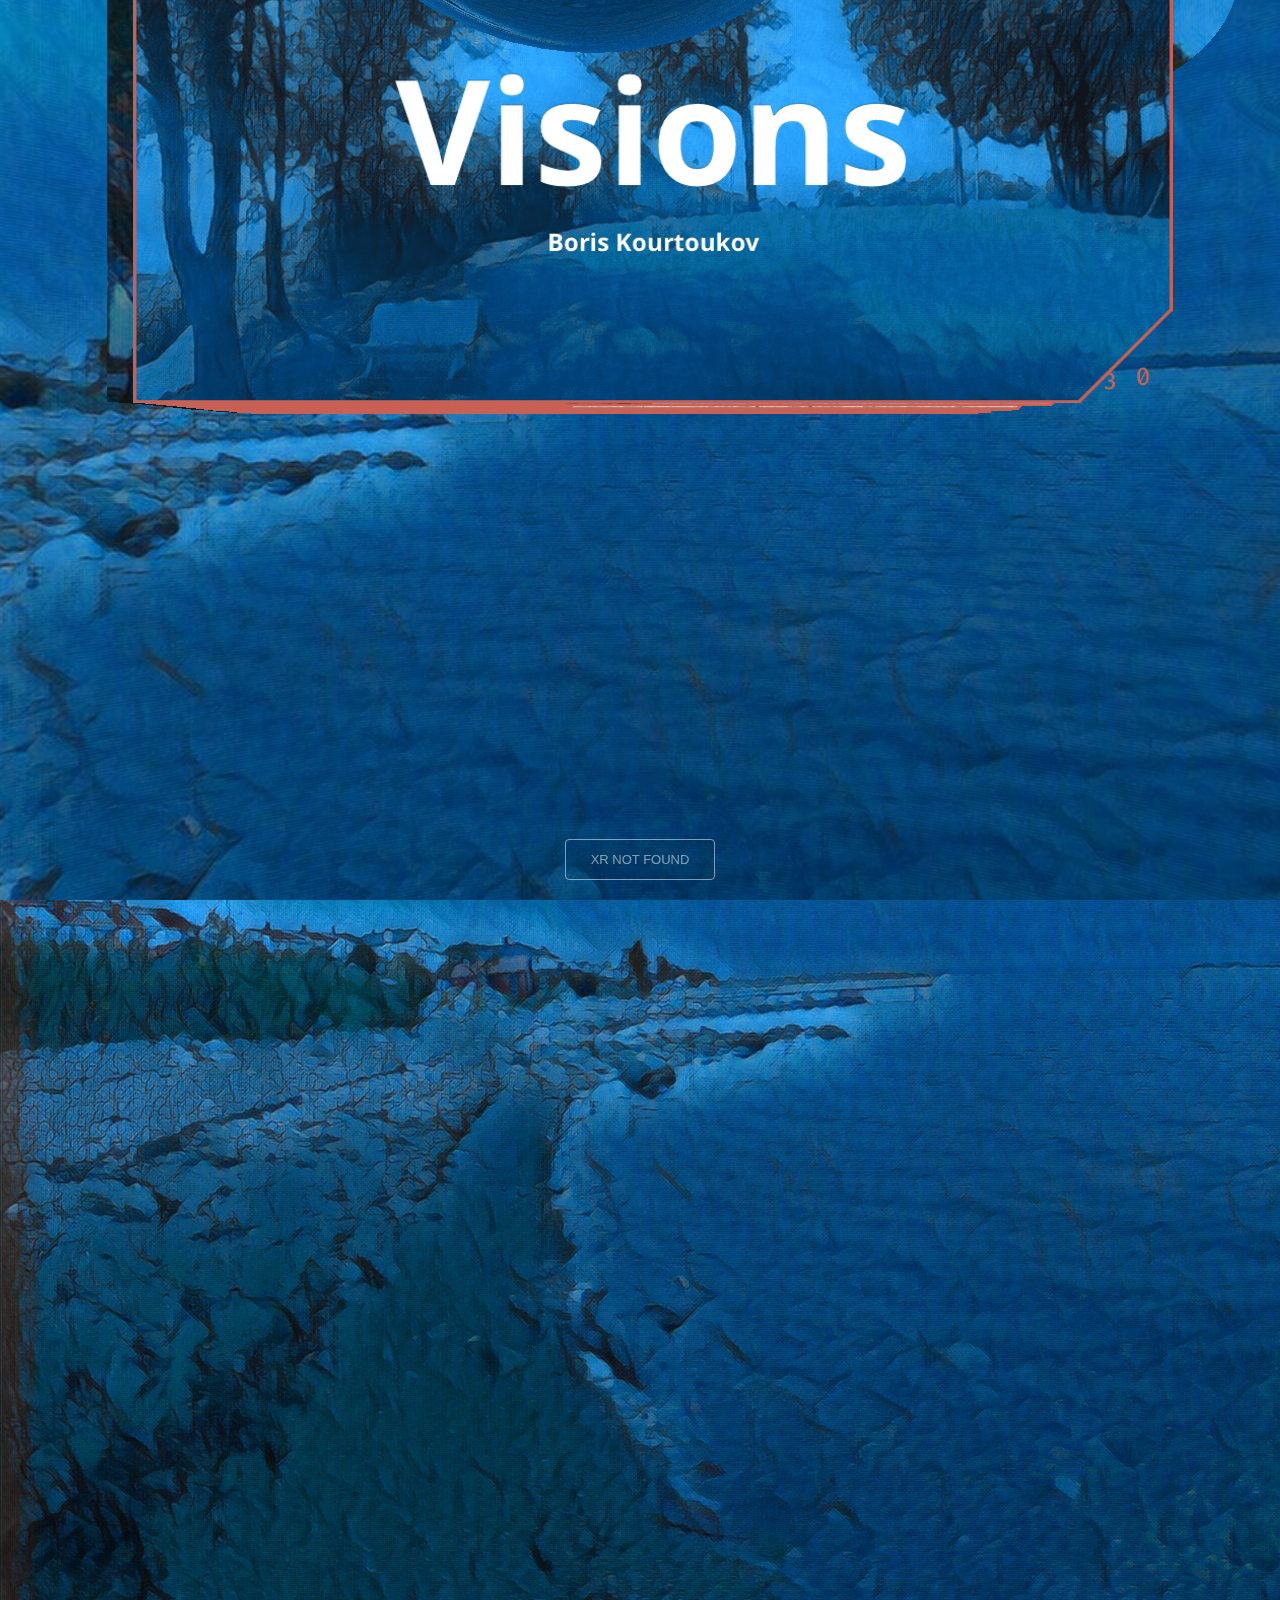
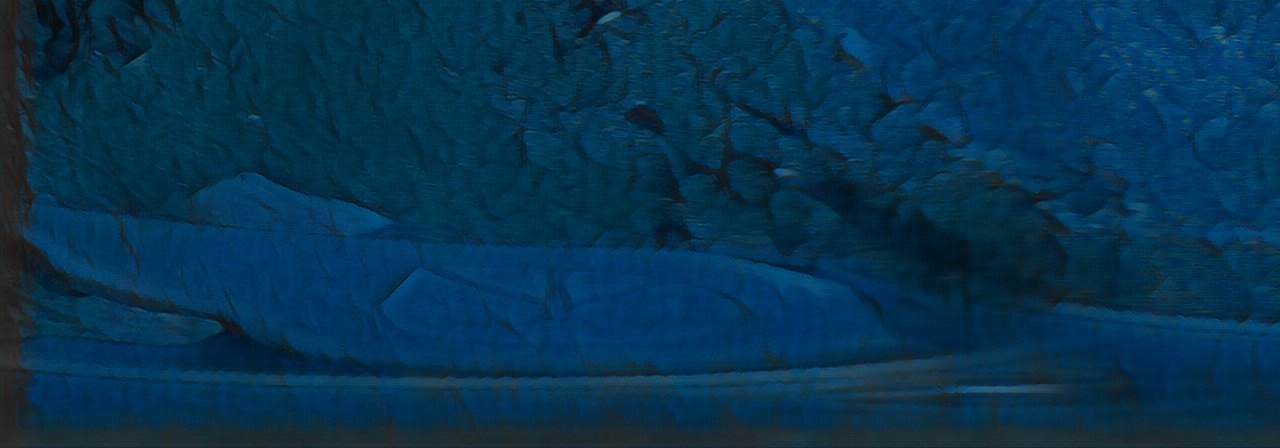
==== commit eca3699a: "init" ====
--- a/index.html
+++ b/index.html
@@ -1,7 +1,7 @@
 <!DOCTYPE html>
 <html lang="en">
 	<head>
-		<title>three.js webgl - scenes transition</title>
+		<title>Visions - Boris Kourtoukov</title>
 		<meta charset="utf-8">
 		<meta name="viewport" content="width=device-width, user-scalable=no, minimum-scale=1.0, maximum-scale=1.0">
 		<link type="text/css" rel="stylesheet" href="main.css">
